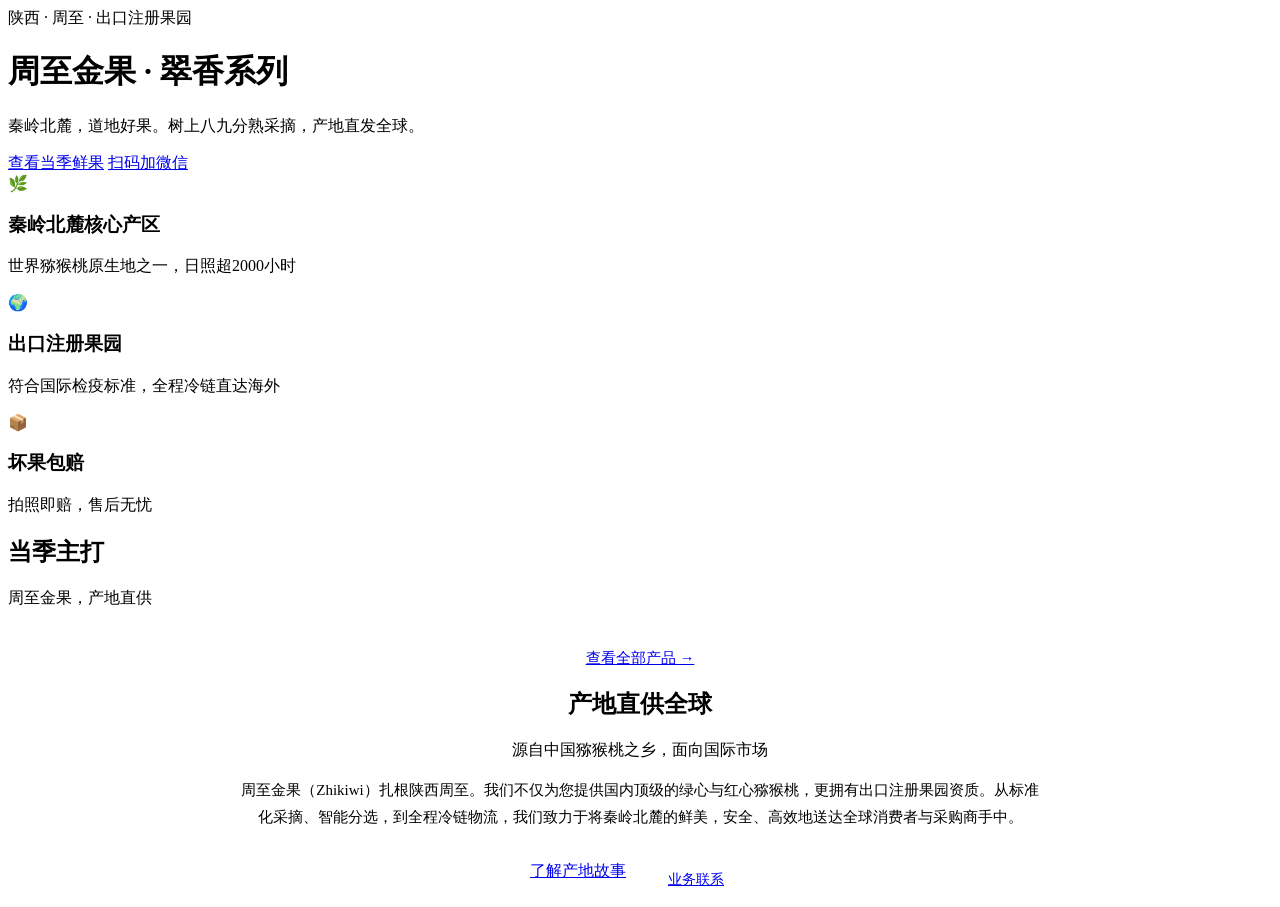
==== index.html @ 5535981c "Update index.html" ====
<!DOCTYPE html>
<html lang="zh-CN">
<head>
<meta charset="UTF-8">
<meta name="viewport" content="width=device-width, initial-scale=1.0">
<title>周至金果 Zhikiwi · 秦岭北麓翠香猕猴桃产地直供</title>
<meta name="description" content="周至金果 Zhikiwi，源自陕西周至秦岭北麓。绿心翠香、红心红阳，出口注册果园，树上八九分熟采摘，坏果包赔。">
<link rel="stylesheet" href="/style.css">
</head>
<body>

<!-- 导航栏（由 common.js 自动注入） -->
<div id="site-nav"></div>

<!-- 1. 首屏 Banner -->
<header class="hero">
  <div class="hero-bg"></div>
  <div class="hero-overlay"></div>
  <div class="hero-content">
    <div class="hero-eyebrow">陕西 · 周至 · 出口注册果园</div>
    <h1>周至金果 · 翠香系列</h1>
    <p>秦岭北麓，道地好果。树上八九分熟采摘，产地直发全球。</p>
    <div class="hero-buttons">
      <a href="/pages/products.html" class="btn-main">查看当季鲜果</a>
      <a href="/pages/contact.html" class="btn-ghost">扫码加微信</a>
    </div>
  </div>
</header>

<!-- 2. 三大信任背书 -->
<section>
  <div class="trust-grid">
    <div class="trust-item">
      <div class="trust-icon">🌿</div>
      <h3>秦岭北麓核心产区</h3>
      <p>世界猕猴桃原生地之一，日照超2000小时</p>
    </div>
    <div class="trust-item">
      <div class="trust-icon">🌍</div>
      <h3>出口注册果园</h3>
      <p>符合国际检疫标准，全程冷链直达海外</p>
    </div>
    <div class="trust-item">
      <div class="trust-icon">📦</div>
      <h3>坏果包赔</h3>
      <p>拍照即赔，售后无忧</p>
    </div>
  </div>
</section>

<!-- 3. 当季主打（由 JS 自动读取产品数据渲染） -->
<section style="background:var(--primary-bg);">
  <h2 class="section-title">当季主打</h2>
  <p class="section-sub">周至金果，产地直供</p>
  
  <!-- 产品卡片渲染容器 -->
  <div id="home-product-list" class="product-grid"></div>
  
  <div style="text-align:center; margin-top:40px;">
    <a href="/pages/products.html" class="btn-outline" style="font-size:15px; padding:12px 30px;">查看全部产品 →</a>
  </div>
</section>

<!-- 4. 品牌与产地介绍引导 -->
<section style="background:#fff;">
  <div style="max-width:1000px; margin:0 auto; text-align:center;">
    <h2 class="section-title">产地直供全球</h2>
    <p class="section-sub">源自中国猕猴桃之乡，面向国际市场</p>
    <p style="color:var(--text-mid); font-size:15px; max-width:800px; margin:0 auto 30px; line-height:1.8;">
      周至金果（Zhikiwi）扎根陕西周至。我们不仅为您提供国内顶级的绿心与红心猕猴桃，更拥有出口注册果园资质。从标准化采摘、智能分选，到全程冷链物流，我们致力于将秦岭北麓的鲜美，安全、高效地送达全球消费者与采购商手中。
    </p>
    <div style="display:flex; gap:16px; justify-content:center; flex-wrap:wrap;">
      <a href="/pages/story.html" class="btn-outline">了解产地故事</a>
      <a href="/pages/contact.html" class="btn-main" style="padding:10px 26px; font-size:14px; border-radius:22px;">业务联系</a>
    </div>
  </div>
</section>

<!-- 页脚和手机底部导航（自动注入） -->
<div id="site-footer"></div>
<div id="site-mobile-nav"></div>

<!-- 引入产品数据和渲染脚本 -->
<script src="/products-data.js"></script>
<script>
  // 渲染首页的 2 个主打产品卡片
  const homeContainer = document.getElementById("home-product-list");
  if (homeContainer && typeof PRODUCTS !== "undefined") {
    homeContainer.innerHTML = PRODUCTS.slice(0, 2).map(p => `
      <div class="product-card">
        <div class="product-img-wrap">
          <img src="${p.image}" alt="${p.name}">
          ${p.badge ? `<div class="product-badge">${p.badge}</div>` : ""}
        </div>
        <div class="product-info">
          <h3>${p.name}</h3>
          <p class="desc">${p.desc}</p>
          <div class="price-row">
            <span class="price">${p.price}</span>
            <span class="unit">${p.unit}</span>
          </div>
          <a href="${p.detailUrl}" class="btn-outline">查看详情</a>
        </div>
      </div>
    `).join("");
  }
</script>
<script src="/common.js"></script>

</body>
</html>
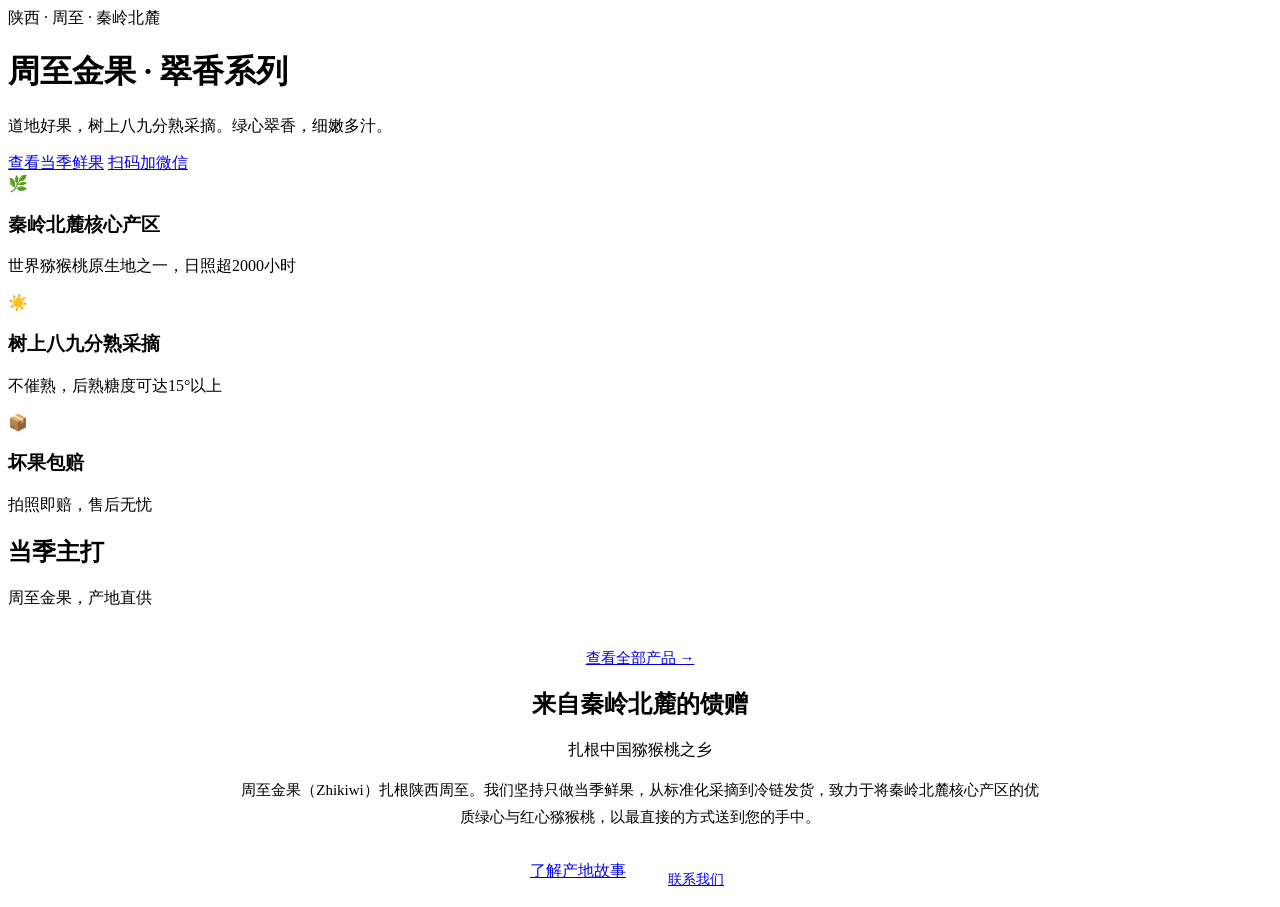
==== commit 49afdfd8: "Update index.html" ====
--- a/index.html
+++ b/index.html
@@ -3,8 +3,8 @@
 <head>
 <meta charset="UTF-8">
 <meta name="viewport" content="width=device-width, initial-scale=1.0">
-<title>周至金果 Zhikiwi · 秦岭北麓翠香猕猴桃产地直供</title>
-<meta name="description" content="周至金果 Zhikiwi，源自陕西周至秦岭北麓。绿心翠香、红心红阳，出口注册果园，树上八九分熟采摘，坏果包赔。">
+<title>周至金果 Zhikiwi · 陕西周至翠香猕猴桃产地直供</title>
+<meta name="description" content="周至金果 Zhikiwi，源自陕西周至秦岭北麓。绿心翠香、红心红阳，树上八九分熟采摘，产地直供，坏果包赔。">
 <link rel="stylesheet" href="/style.css">
 </head>
 <body>
@@ -17,9 +17,9 @@
   <div class="hero-bg"></div>
   <div class="hero-overlay"></div>
   <div class="hero-content">
-    <div class="hero-eyebrow">陕西 · 周至 · 出口注册果园</div>
+    <div class="hero-eyebrow">陕西 · 周至 · 秦岭北麓</div>
     <h1>周至金果 · 翠香系列</h1>
-    <p>秦岭北麓，道地好果。树上八九分熟采摘，产地直发全球。</p>
+    <p>道地好果，树上八九分熟采摘。绿心翠香，细嫩多汁。</p>
     <div class="hero-buttons">
       <a href="/pages/products.html" class="btn-main">查看当季鲜果</a>
       <a href="/pages/contact.html" class="btn-ghost">扫码加微信</a>
@@ -36,9 +36,9 @@
       <p>世界猕猴桃原生地之一，日照超2000小时</p>
     </div>
     <div class="trust-item">
-      <div class="trust-icon">🌍</div>
-      <h3>出口注册果园</h3>
-      <p>符合国际检疫标准，全程冷链直达海外</p>
+      <div class="trust-icon">☀️</div>
+      <h3>树上八九分熟采摘</h3>
+      <p>不催熟，后熟糖度可达15°以上</p>
     </div>
     <div class="trust-item">
       <div class="trust-icon">📦</div>
@@ -64,14 +64,14 @@
 <!-- 4. 品牌与产地介绍引导 -->
 <section style="background:#fff;">
   <div style="max-width:1000px; margin:0 auto; text-align:center;">
-    <h2 class="section-title">产地直供全球</h2>
-    <p class="section-sub">源自中国猕猴桃之乡，面向国际市场</p>
+    <h2 class="section-title">来自秦岭北麓的馈赠</h2>
+    <p class="section-sub">扎根中国猕猴桃之乡</p>
     <p style="color:var(--text-mid); font-size:15px; max-width:800px; margin:0 auto 30px; line-height:1.8;">
-      周至金果（Zhikiwi）扎根陕西周至。我们不仅为您提供国内顶级的绿心与红心猕猴桃，更拥有出口注册果园资质。从标准化采摘、智能分选，到全程冷链物流，我们致力于将秦岭北麓的鲜美，安全、高效地送达全球消费者与采购商手中。
+      周至金果（Zhikiwi）扎根陕西周至。我们坚持只做当季鲜果，从标准化采摘到冷链发货，致力于将秦岭北麓核心产区的优质绿心与红心猕猴桃，以最直接的方式送到您的手中。
     </p>
     <div style="display:flex; gap:16px; justify-content:center; flex-wrap:wrap;">
       <a href="/pages/story.html" class="btn-outline">了解产地故事</a>
-      <a href="/pages/contact.html" class="btn-main" style="padding:10px 26px; font-size:14px; border-radius:22px;">业务联系</a>
+      <a href="/pages/contact.html" class="btn-main" style="padding:10px 26px; font-size:14px; border-radius:22px;">联系我们</a>
     </div>
   </div>
 </section>
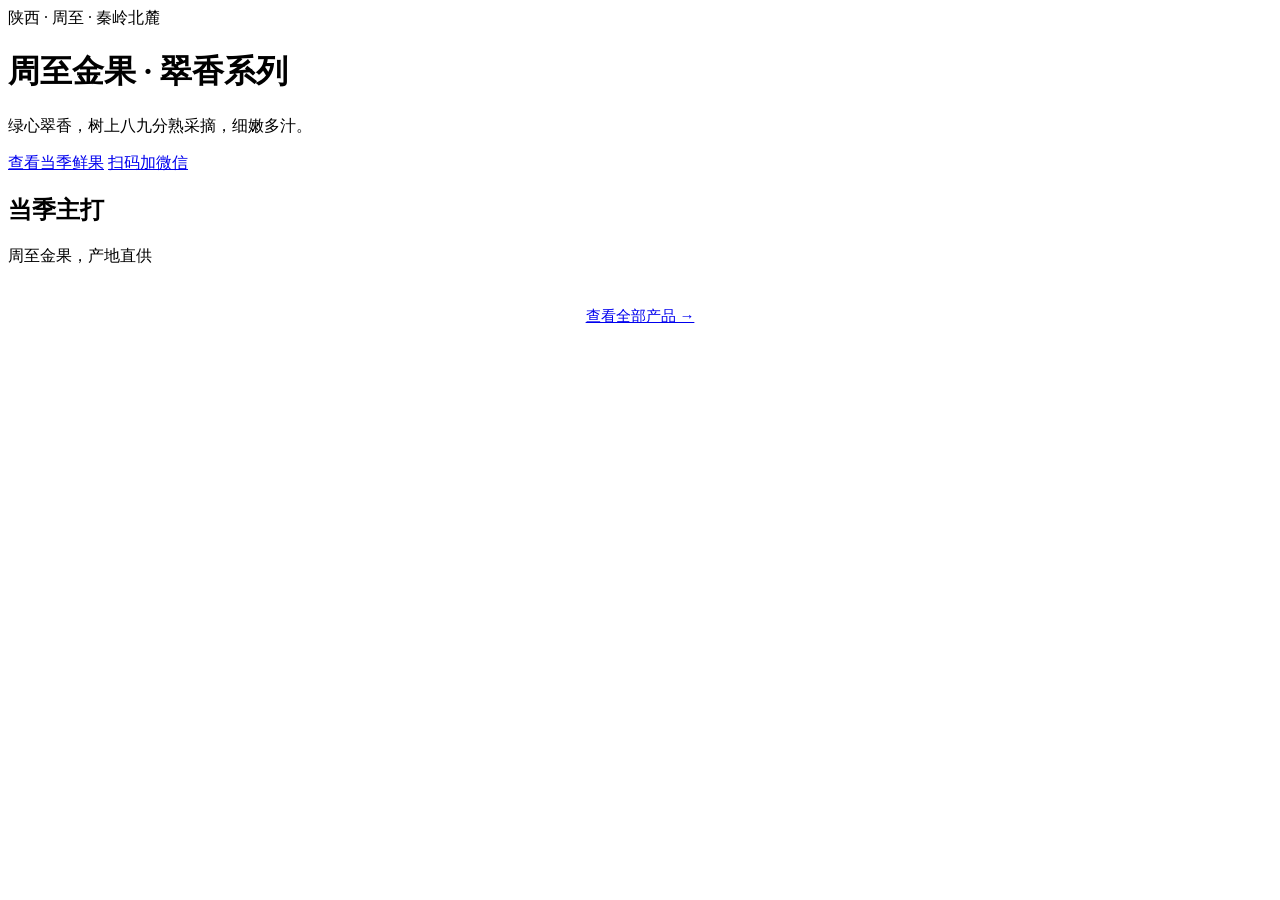
==== commit 84c356de: "Update index.html" ====
--- a/index.html
+++ b/index.html
@@ -19,7 +19,7 @@
   <div class="hero-content">
     <div class="hero-eyebrow">陕西 · 周至 · 秦岭北麓</div>
     <h1>周至金果 · 翠香系列</h1>
-    <p>道地好果，树上八九分熟采摘。绿心翠香，细嫩多汁。</p>
+    <p>绿心翠香，树上八九分熟采摘，细嫩多汁。</p>
     <div class="hero-buttons">
       <a href="/pages/products.html" class="btn-main">查看当季鲜果</a>
       <a href="/pages/contact.html" class="btn-ghost">扫码加微信</a>
@@ -27,28 +27,7 @@
   </div>
 </header>
 
-<!-- 2. 三大信任背书 -->
-<section>
-  <div class="trust-grid">
-    <div class="trust-item">
-      <div class="trust-icon">🌿</div>
-      <h3>秦岭北麓核心产区</h3>
-      <p>世界猕猴桃原生地之一，日照超2000小时</p>
-    </div>
-    <div class="trust-item">
-      <div class="trust-icon">☀️</div>
-      <h3>树上八九分熟采摘</h3>
-      <p>不催熟，后熟糖度可达15°以上</p>
-    </div>
-    <div class="trust-item">
-      <div class="trust-icon">📦</div>
-      <h3>坏果包赔</h3>
-      <p>拍照即赔，售后无忧</p>
-    </div>
-  </div>
-</section>
-
-<!-- 3. 当季主打（由 JS 自动读取产品数据渲染） -->
+<!-- 2. 当季主打（由 JS 自动读取产品数据渲染） -->
 <section style="background:var(--primary-bg);">
   <h2 class="section-title">当季主打</h2>
   <p class="section-sub">周至金果，产地直供</p>
@@ -61,20 +40,6 @@
   </div>
 </section>
 
-<!-- 4. 品牌与产地介绍引导 -->
-<section style="background:#fff;">
-  <div style="max-width:1000px; margin:0 auto; text-align:center;">
-    <h2 class="section-title">来自秦岭北麓的馈赠</h2>
-    <p class="section-sub">扎根中国猕猴桃之乡</p>
-    <p style="color:var(--text-mid); font-size:15px; max-width:800px; margin:0 auto 30px; line-height:1.8;">
-      周至金果（Zhikiwi）扎根陕西周至。我们坚持只做当季鲜果，从标准化采摘到冷链发货，致力于将秦岭北麓核心产区的优质绿心与红心猕猴桃，以最直接的方式送到您的手中。
-    </p>
-    <div style="display:flex; gap:16px; justify-content:center; flex-wrap:wrap;">
-      <a href="/pages/story.html" class="btn-outline">了解产地故事</a>
-      <a href="/pages/contact.html" class="btn-main" style="padding:10px 26px; font-size:14px; border-radius:22px;">联系我们</a>
-    </div>
-  </div>
-</section>
 
 <!-- 页脚和手机底部导航（自动注入） -->
 <div id="site-footer"></div>
